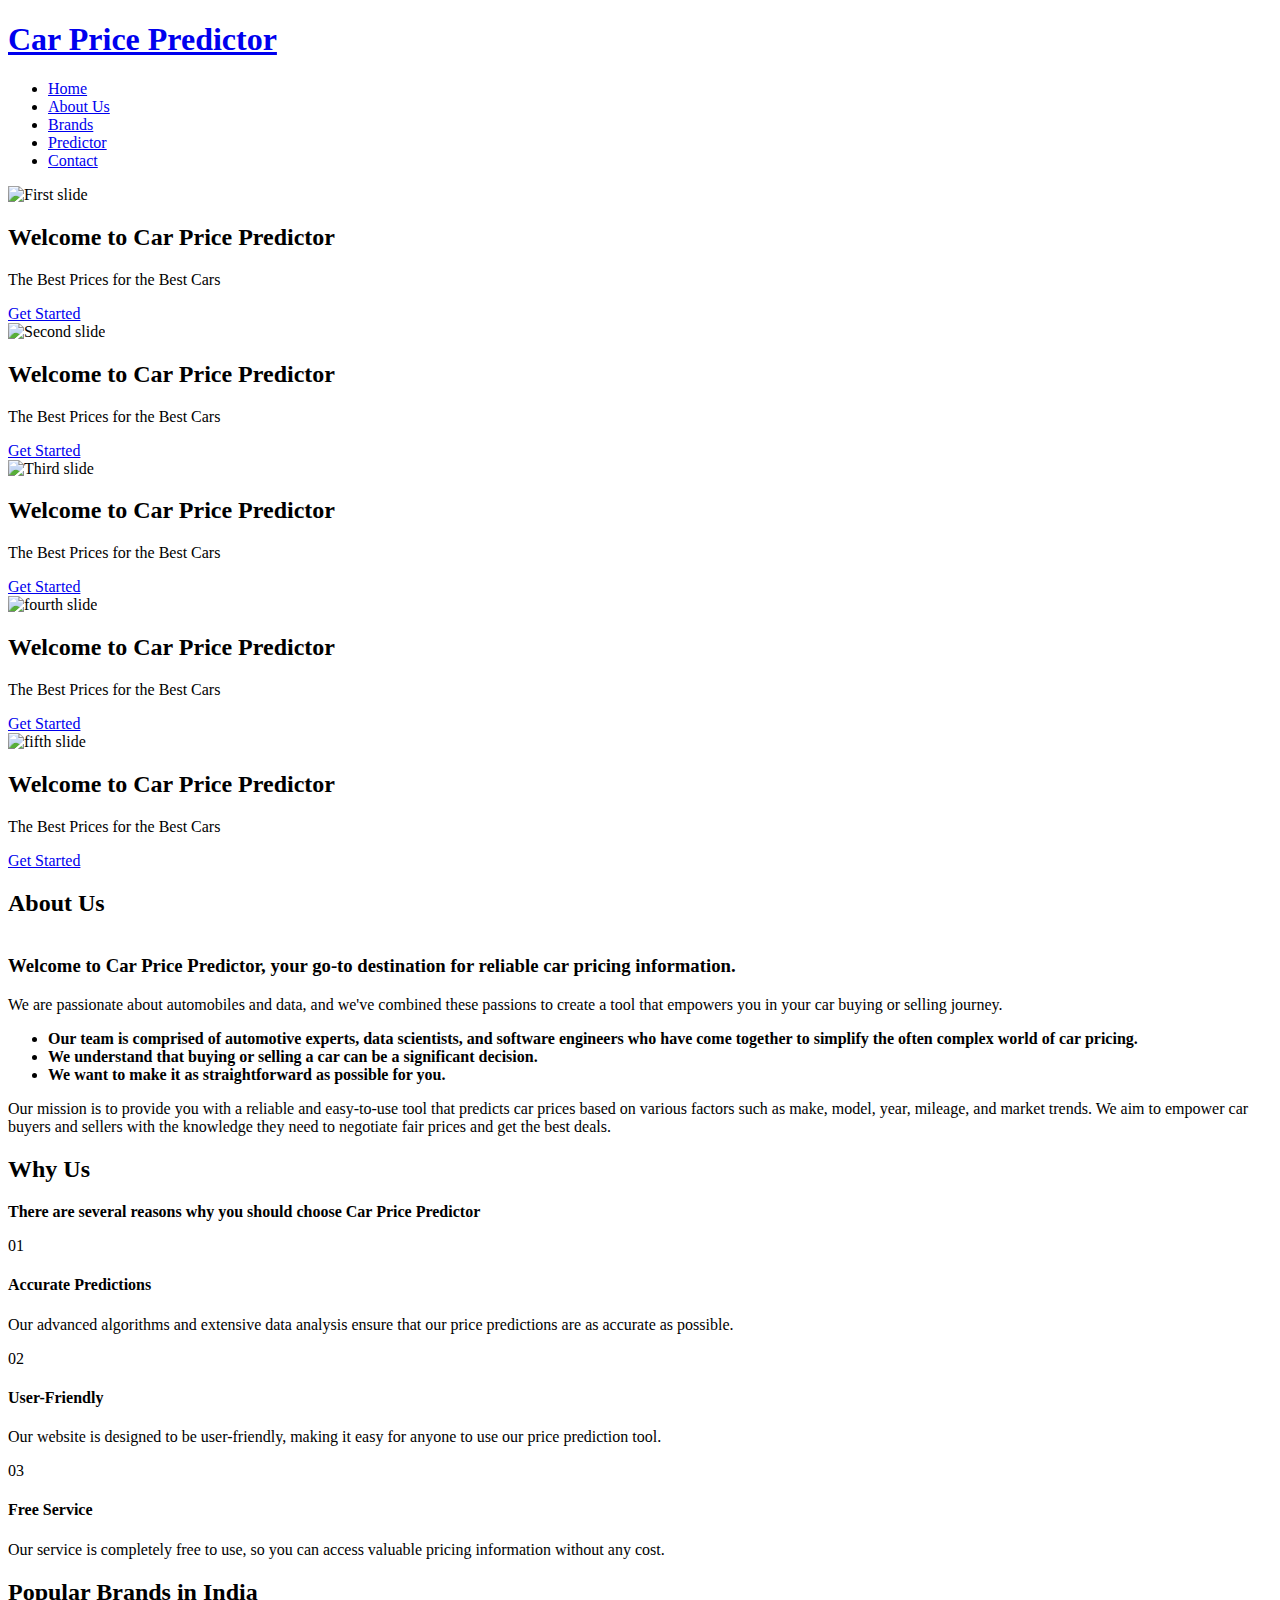
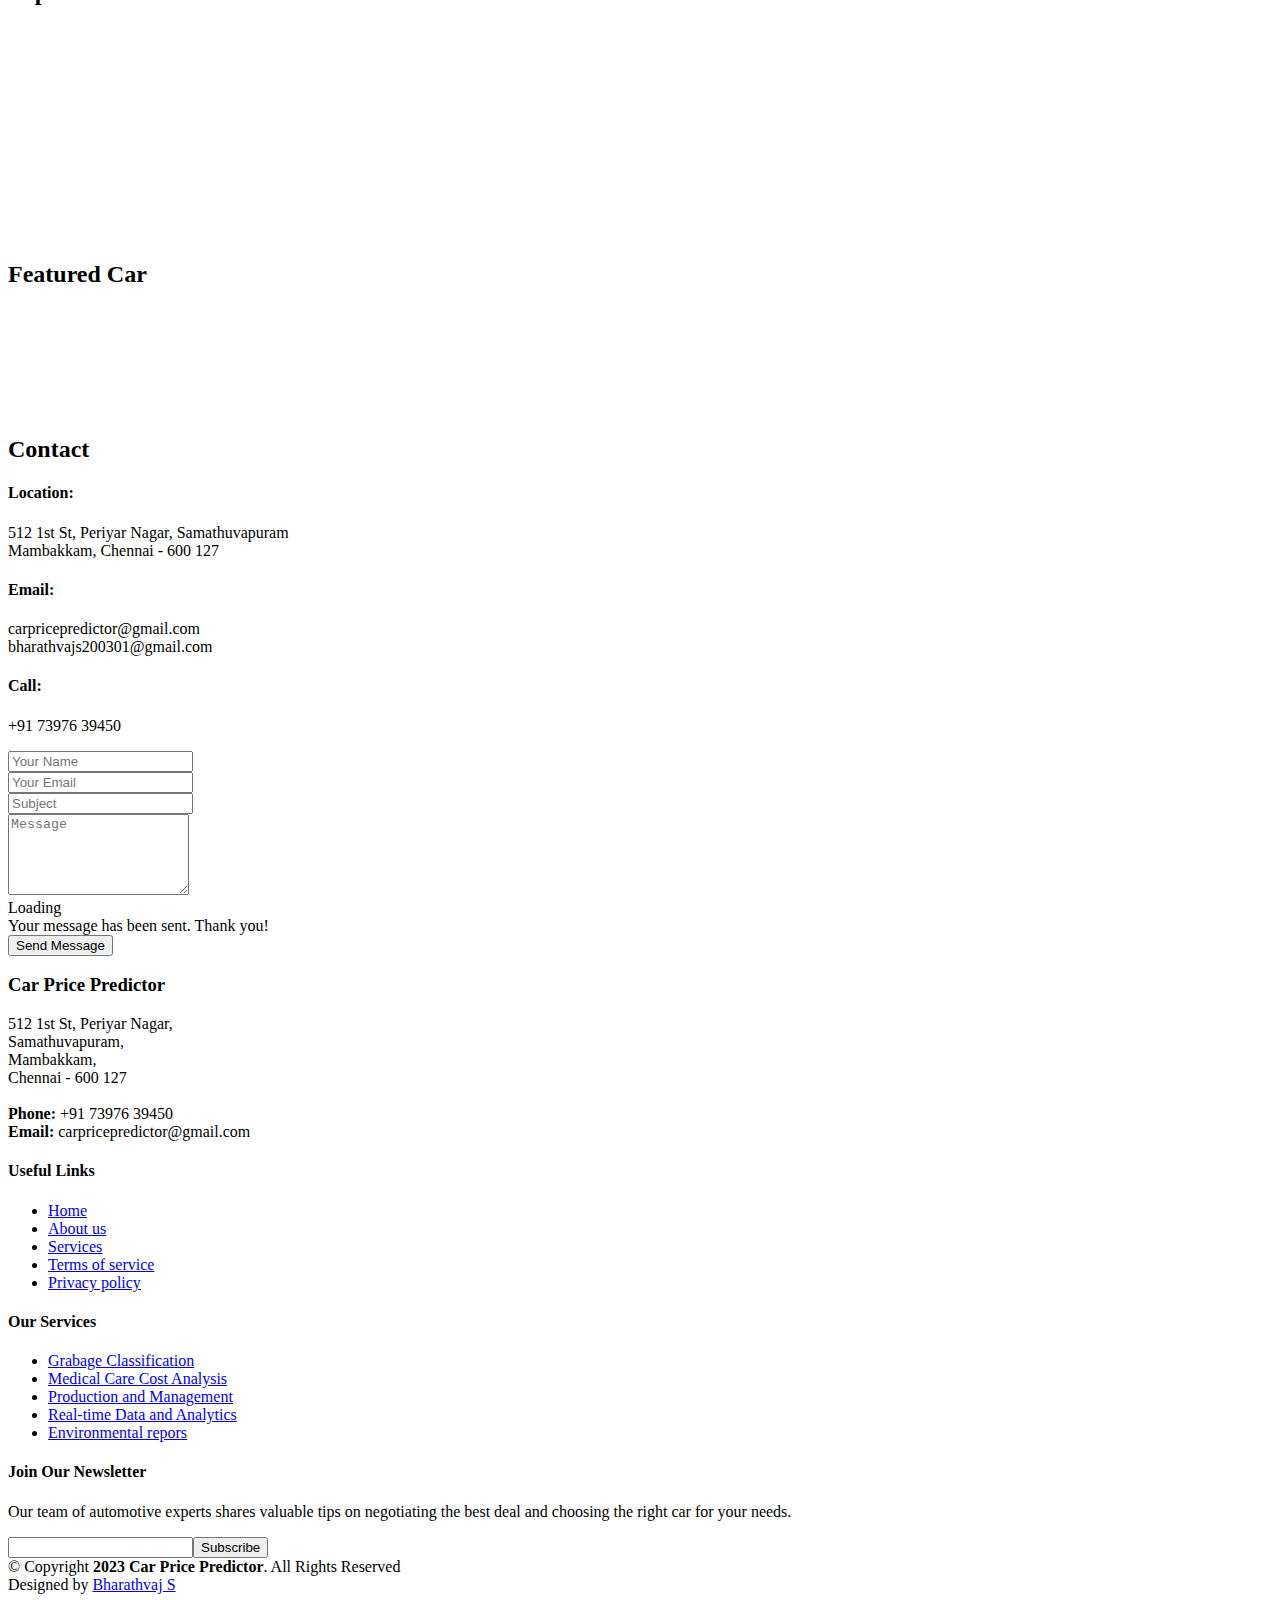
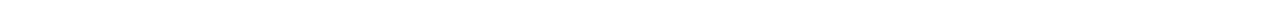
==== templates/index.html @ ea506d55 "Add files via upload" ====
<!DOCTYPE html>
<html lang="en">

<head>
  <meta charset="utf-8">
  <meta content="width=device-width, initial-scale=1.0" name="viewport">

  <title>Car Price Prediction</title>
  <meta content="" name="description">
  <meta content="" name="keywords">


  
  <!-- Favicons -->
  <link href="static/img/car.jpg" rel="icon">
  <link href="static/img/apple-touch-icon.png" rel="apple-touch-icon">

  <!-- Google Fonts -->
  <link href="https://fonts.googleapis.com/css?family=Open+Sans:300,300i,400,400i,600,600i,700,700i|Raleway:300,300i,400,400i,500,500i,600,600i,700,700i|Poppins:300,300i,400,400i,500,500i,600,600i,700,700i" rel="stylesheet">

  <!-- Vendor CSS Files -->
  <link href="static/vendor/aos/aos.css" rel="stylesheet">
  <link href="static/vendor/bootstrap/css/bootstrap.min.css" rel="stylesheet">
  <link href="static/vendor/bootstrap-icons/bootstrap-icons.css" rel="stylesheet">
  <link href="static/vendor/boxicons/css/boxicons.min.css" rel="stylesheet">
  <link href="static/vendor/glightbox/css/glightbox.min.css" rel="stylesheet">
  <link href="static/vendor/swiper/swiper-bundle.min.css" rel="stylesheet">

  <!-- Template Main CSS File -->
  <link href="static/css/style.css" rel="stylesheet">


</head>

<body>

  <!-- ======= Header ======= -->
  <header id="header" class="d-flex align-items-center">
    <div class="container d-flex align-items-center justify-content-between">

      <h1 class="logo"><a href="/">Car Price Predictor</a></h1>
      <!-- Uncomment below if you prefer to use an image logo -->
      <!-- <a href="index.html" class="logo"><img src="static/img/logo.png" alt="" class="img-fluid"></a>-->

      <nav id="navbar" class="navbar">
        <ul>
          <li><a class="nav-link scrollto active" href="#hero">Home</a></li>
          <li><a class="nav-link scrollto" href="#about">About Us</a></li>
          <li><a class="nav-link scrollto " href="#brands">Brands</a></li>
          <li><a class="nav-link scrollto " href="/prediction">Predictor</a></li>
          <li><a class="nav-link scrollto" href="#contact">Contact</a></li>
        </ul>
        <i class="bi bi-list mobile-nav-toggle"></i>
      </nav><!-- .navbar -->
      <div class="header-social-links d-flex">
        <a href="#" class="twitter"><i class="bu bi-twitter"></i></a>
        <a href="#" class="facebook"><i class="bu bi-facebook"></i></a>
        <a href="#" class="instagram"><i class="bu bi-instagram"></i></a>
        <a href="#" class="linkedin"><i class="bu bi-linkedin"></i></i></a>
      </div>
    </div>
  </header><!-- End Header -->

   <!-- ======= Hero Section ======= -->
   <section id="hero">
    <div id="heroCarousel" data-bs-interval="5000" class="carousel slide carousel-fade" data-bs-ride="carousel">

      <div class="carousel-inner" role="listbox">


        <!-- Slide 1 -->
        <div class="carousel-item active" >
          <img
            class="d-block w-100"
            height="650px"
            src="https://miro.medium.com/v2/resize:fit:828/format:webp/1*ftnM93QhlS0A7I55QegbrA.jpeg"
            alt="First slide"
          />
          <div class="carousel-container">
            <div class="carousel-content animate__animated animate__fadeInUp">
              <h2><centre>Welcome to <span>Car Price Predictor</span></centre></h2>
              <p>The Best Prices for the Best Cars</p>
              <div class="text-center"><a href="#about" class="btn-get-started">Get Started</a></div>
            </div>
          </div>
        </div>

        <!-- Slide 2 -->
        <div class="carousel-item">
          <img
          class="d-block w-100"
          height="650px"
          src="https://wallpaperaccess.com/full/94336.jpg"
          alt="Second slide"
        />
          <div class="carousel-container">
            <div class="carousel-content animate__animated animate__fadeInUp">
              <h2><centre>Welcome to Car Price Predictor</centre></h2>
              <p>The Best Prices for the Best Cars</p>
              <div class="text-center"><a href="#about" class="btn-get-started">Get Started</a></div>
            </div>
          </div>
        </div>

        <!-- Slide 3 -->
        <div class="carousel-item" >
          <img
            class="d-block w-100"
            src="https://images.unsplash.com/photo-1619767889550-28064966d63d?ixlib=rb-4.0.3&ixid=M3wxMjA3fDB8MHxwaG90by1wYWdlfHx8fGVufDB8fHx8fA%3D%3D&auto=format&fit=crop&w=870&q=80"
            height="650px"
            alt="Third slide"
          />
          <div class="carousel-container">
            <div class="carousel-content animate__animated animate__fadeInUp">
              <h2>Welcome to Car Price Predictor</h2>
              <p>The Best Prices for the Best Cars</p>
              <div class="text-center"><a href="#about" class="btn-get-started">Get Started</a></div>
            </div>
          </div>
        </div>
        
        <!-- Slide 4 -->
        <div class="carousel-item" >
          <img
            class="d-block w-100"
            height="650px"
            src="https://images.unsplash.com/photo-1592840062661-a5a7f78e2056?ixlib=rb-4.0.3&ixid=M3wxMjA3fDB8MHxwaG90by1wYWdlfHx8fGVufDB8fHx8fA%3D%3D&auto=format&fit=crop&w=1032&q=80"
            alt="fourth slide"
          />
          <div class="carousel-container">
            <div class="carousel-content animate__animated animate__fadeInUp" >
              <h2>Welcome to Car Price Predictor</h2>
              <p>The Best Prices for the Best Cars</p>
              <div class="text-center"><a href="#about" class="btn-get-started">Get Started</a></div>
            </div>
          </div>
        </div>
        
        <!-- Slide 5 -->
         <div class="carousel-item" >
          <img
          class="d-block w-100"
          height="650px"
          src="https://wallpaperaccess.com/full/94343.jpg"
          alt="fifth slide"
        />
          <div class="carousel-container">
            <div class="carousel-content animate__animated animate__fadeInUp" >
              <h2>Welcome to Car Price Predictor</h2>
              <p>The Best Prices for the Best Cars</p>
              <div class="text-center"><a href="#about" class="btn-get-started">Get Started</a></div>
            </div>
          </div>
        </div>
        
      </div>

      <a class="carousel-control-prev" href="#heroCarousel" role="button" data-bs-slide="prev">
        <span class="carousel-control-prev-icon bi bi-chevron-left" aria-hidden="true"></span>
      </a>

      <a class="carousel-control-next" href="#heroCarousel" role="button" data-bs-slide="next">
        <span class="carousel-control-next-icon bi bi-chevron-right" aria-hidden="true"></span>
      </a>

      <ol class="carousel-indicators" id="hero-carousel-indicators"></ol>


    </div>
  </section><!-- End Hero -->

  <main id="main">

    <!-- ======= About Section ======= -->
    <section id="about" class="about">
      <div class="container">
        <div class="section-title">
          <h2>About Us</h2>

        </div>
        <div class="row">
          <div class="col-lg-6 order-1 order-lg-2" data-aos="fade-left" style="display: flex; align-items: center;">
            <img src="static\img\Images\CarImage5.jpg" class="img-fluid" alt="">
          </div>
          <div class="col-lg-6 pt-4 pt-lg-0 order-2 order-lg-1 content" data-aos="fade-right">
            <h3>Welcome to Car Price Predictor, your go-to destination for reliable car pricing information.</h3>
            <p>
              We are passionate about automobiles and data, and we've combined these passions to create a tool that empowers you in your car buying or selling journey.
            </p>
            <ul>
              <li><i class="bi bi-check-circle"></i> <b>Our team is comprised of automotive experts, data scientists, and software engineers who have come together to simplify the often complex world of car pricing.</b></li>
              <li><i class="bi bi-check-circle"></i> <b>We understand that buying or selling a car can be a significant decision.</b></li>
              <li><i class="bi bi-check-circle"></i> <b>We want to make it as straightforward as possible for you.</b></li>
            </ul>
            <p>
              Our mission is to provide you with a reliable and easy-to-use tool that predicts car prices based on various factors such as make, model, year, mileage, and market trends. We aim to empower car buyers and sellers with the knowledge they need to negotiate fair prices and get the best deals.
            </p>
          </div>
        </div>

      </div>
    </section><!-- End About Section -->

    <!-- ======= Why Us Section ======= -->
    <section id="why-us" class="why-us">
      <div class="container">
        <div class="section-title">
          
          <h2>Why Us</h2>
          <p><b>There are several reasons why you should choose Car Price Predictor</b></p>
        </div>
        <div class="row">

          <div class="col-lg-4 mt-4 mt-lg-0" >
            <div class="box">
              <span>01</span>
              <h4>Accurate Predictions</h4>
              <p>Our advanced algorithms and extensive data analysis ensure that our price predictions are as accurate as possible.</p>
            </div>
          </div>

          <div class="col-lg-4 mt-4 mt-lg-0"  >
            <div class="box">
              <span>02</span>
              <h4>User-Friendly</h4>
              <p>Our website is designed to be user-friendly, making it easy for anyone to use our price prediction tool.</p>
            </div>
          </div>

          <div class="col-lg-4 mt-4 mt-lg-0"  >
            <div class="box">
              <span>03</span>
              <h4>Free Service</h4>
              <p>Our service is completely free to use, so you can access valuable pricing information without any cost.</p>
            </div>
          </div>

        </div>

      </div>
    </section><!-- End Why Us Section -->

    <!-- ======= Popular Brands in India Section ======= -->
    <section id="brands" class="brands">
      <div class="container" data-aos="zoom-in">
        <div class="section-title">
        
          <h2>Popular Brands in India</h2>
          
        </div>
        <div class="row d-flex align-items-center">

          <div class="col-lg-2 col-md-4 col-6">
            <img src="static\img\brands\brand-logo-2.jpeg" class="img-fluid" alt="">
          </div>

          <div class="col-lg-2 col-md-4 col-6">
            <img src="static\img\brands\brand-logo-1.png" class="img-fluid" alt="">
          </div>

          <div class="col-lg-2 col-md-4 col-6">
            <img src="static\img\brands\brand-logo-3.png" class="img-fluid" alt="">
          </div>

          <div class="col-lg-2 col-md-4 col-6">
            <img src="static\img\brands\brand-logo-7.png" class="img-fluid" alt="">
          </div>

          <div class="col-lg-2 col-md-4 col-6">
            <img src="static\img\brands\brand-logo-8.jpg" class="img-fluid" alt="">
          </div>

          <div class="col-lg-2 col-md-4 col-6">
            <img src="static\img\brands\brand-logo-9.png" class="img-fluid" alt="">
          </div>

          <div class="col-lg-2 col-md-4 col-6">
            <img src="static/img/brands/brand-logo-4.png" class="img-fluid" alt="">
          </div>

          <div class="col-lg-2 col-md-4 col-6">
            <img src="static\img\brands\brand-logo-5.jpg" class="img-fluid" alt="">
          </div>

          <div class="col-lg-2 col-md-4 col-6">
            <img src="static\img\brands\brand-logo-6.png" class="img-fluid" alt="">
          </div>

          <div class="col-lg-2 col-md-4 col-6">
            <img src="static\img\brands\brand-logo-10.png" class="img-fluid" alt="">
          </div>

          <div class="col-lg-2 col-md-4 col-6">
            <img src="static\img\brands\brand-logo-11.jpg" class="img-fluid" alt="">
          </div>

          <div class="col-lg-2 col-md-4 col-6">
            <img src="static\img\brands\brand-logo-12.png" class="img-fluid" alt="">
          </div>

        </div>

      </div>
    </section><!-- End brands Section -->

    <!-- ======= Featured Car ======= -->
    <section id="feauredcar" class="feauredcar">
      <div class="container">

        <div class="section-title">
        
          <h2>Featured Car</h2>
         
        </div>

        <div class="row">
          <div class="col-lg-4 col-md-6 d-flex align-items-stretch" >
            <div class="icon-box">
              <!-- <div class="icon"><i class="bx bxl-dribbble"></i></div> -->
              <img src="static\img\Featuredcars\car1.jpg" class="img-fluid" alt="">
            </div>
          </div>

          <div class="col-lg-4 col-md-6 d-flex align-items-stretch mt-4 mt-md-0"  >
            <div class="icon-box">
              <!-- <div class="icon"><i class="bx bx-file"></i></div> -->
              <img src="static\img\Featuredcars\car2.jpg" class="img-fluid" alt="">
            </div>
          </div>

          <div class="col-lg-4 col-md-6 d-flex align-items-stretch mt-4 mt-lg-0"  >
            <div class="icon-box">
              <!-- <div class="icon"><i class="bx bx-tachometer"></i></div> -->
              <img src="static\img\Featuredcars\car3.jpg" class="img-fluid" alt="">
            </div>
          </div>

          <div class="col-lg-4 col-md-6 d-flex align-items-stretch mt-4"  data-aos-delay="450">
            <div class="icon-box">
              <!-- <div class="icon"><i class="bx bx-world"></i></div> -->
              <img src="static\img\Featuredcars\car4.jpg" class="img-fluid" alt="">
            </div>
          </div>

          <div class="col-lg-4 col-md-6 d-flex align-items-stretch mt-4"  data-aos-delay="600">
            <div class="icon-box">
              <!-- <div class="icon"><i class="bx bx-slideshow"></i></div> -->
              <img src="static\img\Featuredcars\car5.jpg" class="img-fluid" alt="">
            </div>
          </div>

          <div class="col-lg-4 col-md-6 d-flex align-items-stretch mt-4"  data-aos-delay="750">
            <div class="icon-box">
              <!-- <div class="icon"><i class="bx bx-arch"></i></div> -->
              <img src="static\img\Featuredcars\car6.jpg" class="img-fluid" alt="">
            </div>
          </div>

        </div>

      </div>
    </section><!-- End Featured Car Section -->

    <!-- ======= Contact Section ======= -->
    <section id="contact" class="contact">
      <div class="container">

        <div class="section-title">
      
          <h2>Contact</h2>
        </div>

        <div class="row justify-content-center" >
          <div class="col-lg-10">

            <div class="info-wrap">
              <div class="row">
                <div class="col-lg-4 info">
                  <i class="bi bi-geo-alt"></i>
                  <h4>Location:</h4>
                  <p>512 1st St, Periyar Nagar, Samathuvapuram<br>Mambakkam, Chennai - 600 127</p>
                </div>
  
                <div class="col-lg-4 info mt-4 mt-lg-0">
                  <i class="bi bi-envelope"></i>
                  <h4>Email:</h4>
                  <p>carpricepredictor@gmail.com<br>bharathvajs200301@gmail.com</p>
                </div>
  
                <div class="col-lg-4 info mt-4 mt-lg-0">
                  <i class="bi bi-phone"></i>
                  <h4>Call:</h4>
                  <p>+91 73976 39450</p>
                </div>
              </div>
            </div>
  
          </div>
  
        </div>

        <div class="row mt-5 justify-content-center" >
        <div class="col-lg-10">
          <form action="forms/contact.php" method="post" role="form" class="php-email-form">
            <div class="row">
              <div class="col-md-6 form-group">
                <input type="text" name="name" class="form-control" id="name" placeholder="Your Name" required>
              </div>
              <div class="col-md-6 form-group mt-3 mt-md-0">
                <input type="email" class="form-control" name="email" id="email" placeholder="Your Email" required>
              </div>
            </div>
            <div class="form-group mt-3">
              <input type="text" class="form-control" name="subject" id="subject" placeholder="Subject" required>
            </div>
            <div class="form-group mt-3">
              <textarea class="form-control" name="message" rows="5" placeholder="Message" required></textarea>
            </div>
            <div class="my-3">
              <div class="loading">Loading</div>
              <div class="error-message"></div>
              <div class="sent-message">Your message has been sent. Thank you!</div>
            </div>
            <div class="text-center"><button type="submit">Send Message</button></div>
          </form>
        </div>


        </div>

      </div>
    </section>
    <!-- End Contact Section -->

  </main><!-- End #main -->

  <!-- ======= Footer ======= -->
  <footer id="footer">
    <div class="footer-top">
      <div class="container">
        <div class="row">

          <div class="col-lg-4 col-md-6">
            <div class="footer-info">
              <h3>Car Price Predictor</h3>
              <p>
                  512 1st St, Periyar Nagar,<br>
                  Samathuvapuram,<br>Mambakkam,<br> 
                  Chennai - 600 127<br><br>
                  <strong>Phone:</strong> +91 73976 39450<br>
                  <strong>Email:</strong> carpricepredictor@gmail.com<br>
              </p>
              <div class="social-links mt-3">
                <a href="#" class="twitter"><i class="bx bxl-twitter"></i></a>
                <a href="#" class="facebook"><i class="bx bxl-facebook"></i></a>
                <a href="#" class="instagram"><i class="bx bxl-instagram"></i></a>
                <a href="#" class="google-plus"><i class="bx bxl-skype"></i></a>
                <a href="#" class="linkedin"><i class="bx bxl-linkedin"></i></a>
              </div>
            </div>
          </div>

          <div class="col-lg-2 col-md-6 footer-links">
            <h4>Useful Links</h4>
            <ul>
              <li><i class="bx bx-chevron-right"></i> <a href="/">Home</a></li>
              <li><i class="bx bx-chevron-right"></i> <a href="#about-us">About us</a></li>
              <li><i class="bx bx-chevron-right"></i> <a href="#">Services</a></li>
              <li><i class="bx bx-chevron-right"></i> <a href="#">Terms of service</a></li>
              <li><i class="bx bx-chevron-right"></i> <a href="#">Privacy policy</a></li>
            </ul>
          </div>

          <div class="col-lg-2 col-md-6 footer-links">
            <h4>Our Services</h4>
            <ul>
              <li><i class="bx bx-chevron-right"></i> <a href="#">Grabage Classification</a></li>
              <li><i class="bx bx-chevron-right"></i> <a href="#">Medical Care Cost Analysis</a></li>
              <li><i class="bx bx-chevron-right"></i> <a href="#">Production and Management</a></li>
              <li><i class="bx bx-chevron-right"></i> <a href="#">Real-time Data and Analytics</a></li>
              <li><i class="bx bx-chevron-right"></i> <a href="#">Environmental repors</a></li>
            </ul>
          </div>

          <div class="col-lg-4 col-md-6 footer-newsletter">
            <h4>Join Our Newsletter</h4>
            <p>Our team of automotive experts shares valuable tips on negotiating the best deal and choosing the right car for your needs.</p>
            <form action="" method="post">
              <input type="email" name="email"><input type="submit" value="Subscribe">
            </form>

          </div>

        </div>
      </div>
    </div>

    <div class="container">
      <div class="copyright">
        &copy; Copyright <strong><span>2023 Car Price Predictor</span></strong>. All Rights Reserved
      </div>
      <div class="credits">
       
        Designed by <a href="www.linkedin.com/in/bharathvaj-saravanan-ab21001b4">Bharathvaj S</a>
      </div>
    </div>
  </footer><!-- End Footer -->

  <a href="#" class="back-to-top d-flex align-items-center justify-content-center"><i class="bi bi-arrow-up-short"></i></a>
  <div id="preloader"></div>

  <!-- Vendor JS Files -->
  <script src="static/vendor/aos/aos.js"></script>
  <script src="static/vendor/bootstrap/js/bootstrap.bundle.min.js"></script>
  <script src="static/vendor/glightbox/js/glightbox.min.js"></script>
  <script src="static/vendor/isotope-layout/isotope.pkgd.min.js"></script>
  <script src="static/vendor/swiper/swiper-bundle.min.js"></script>
  <script src="static/vendor/php-email-form/validate.js"></script>

  <!-- Template Main JS File -->
  <script src="static\js\main.js"></script>

</body>

</html>
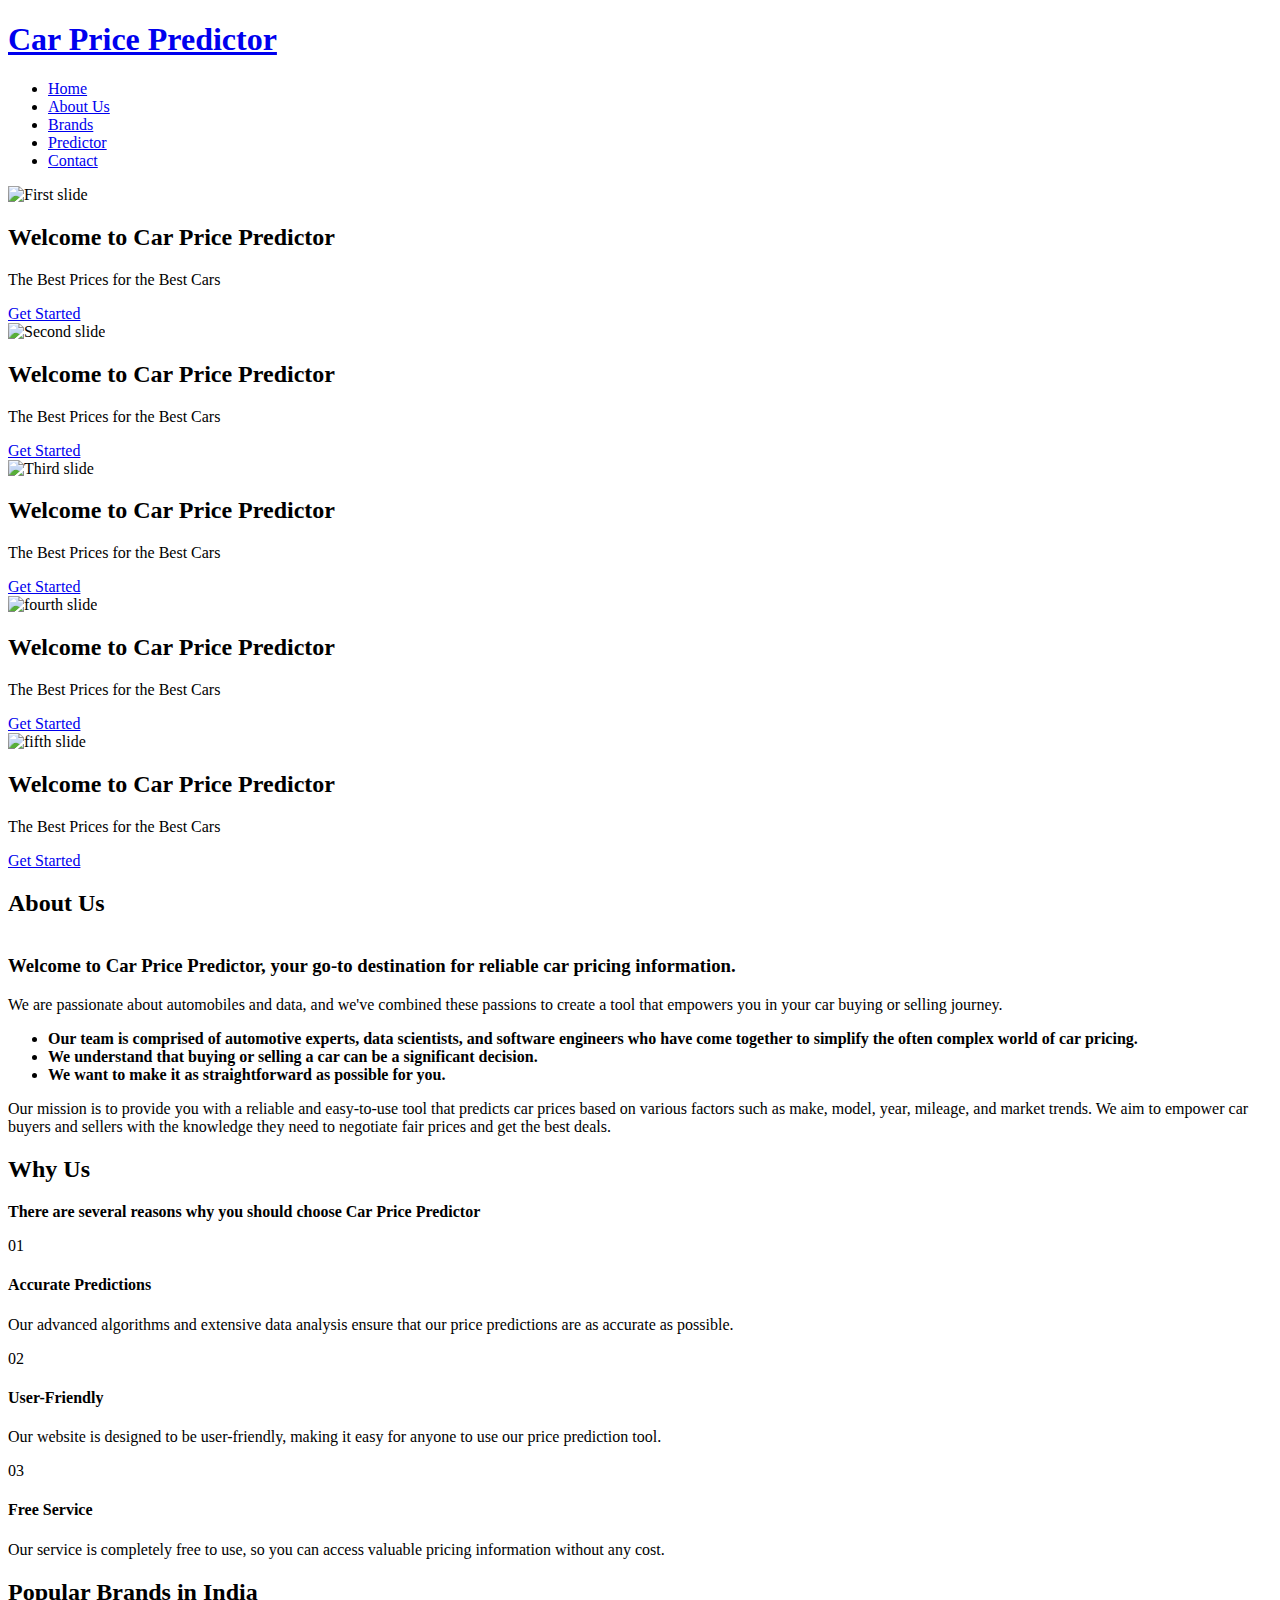
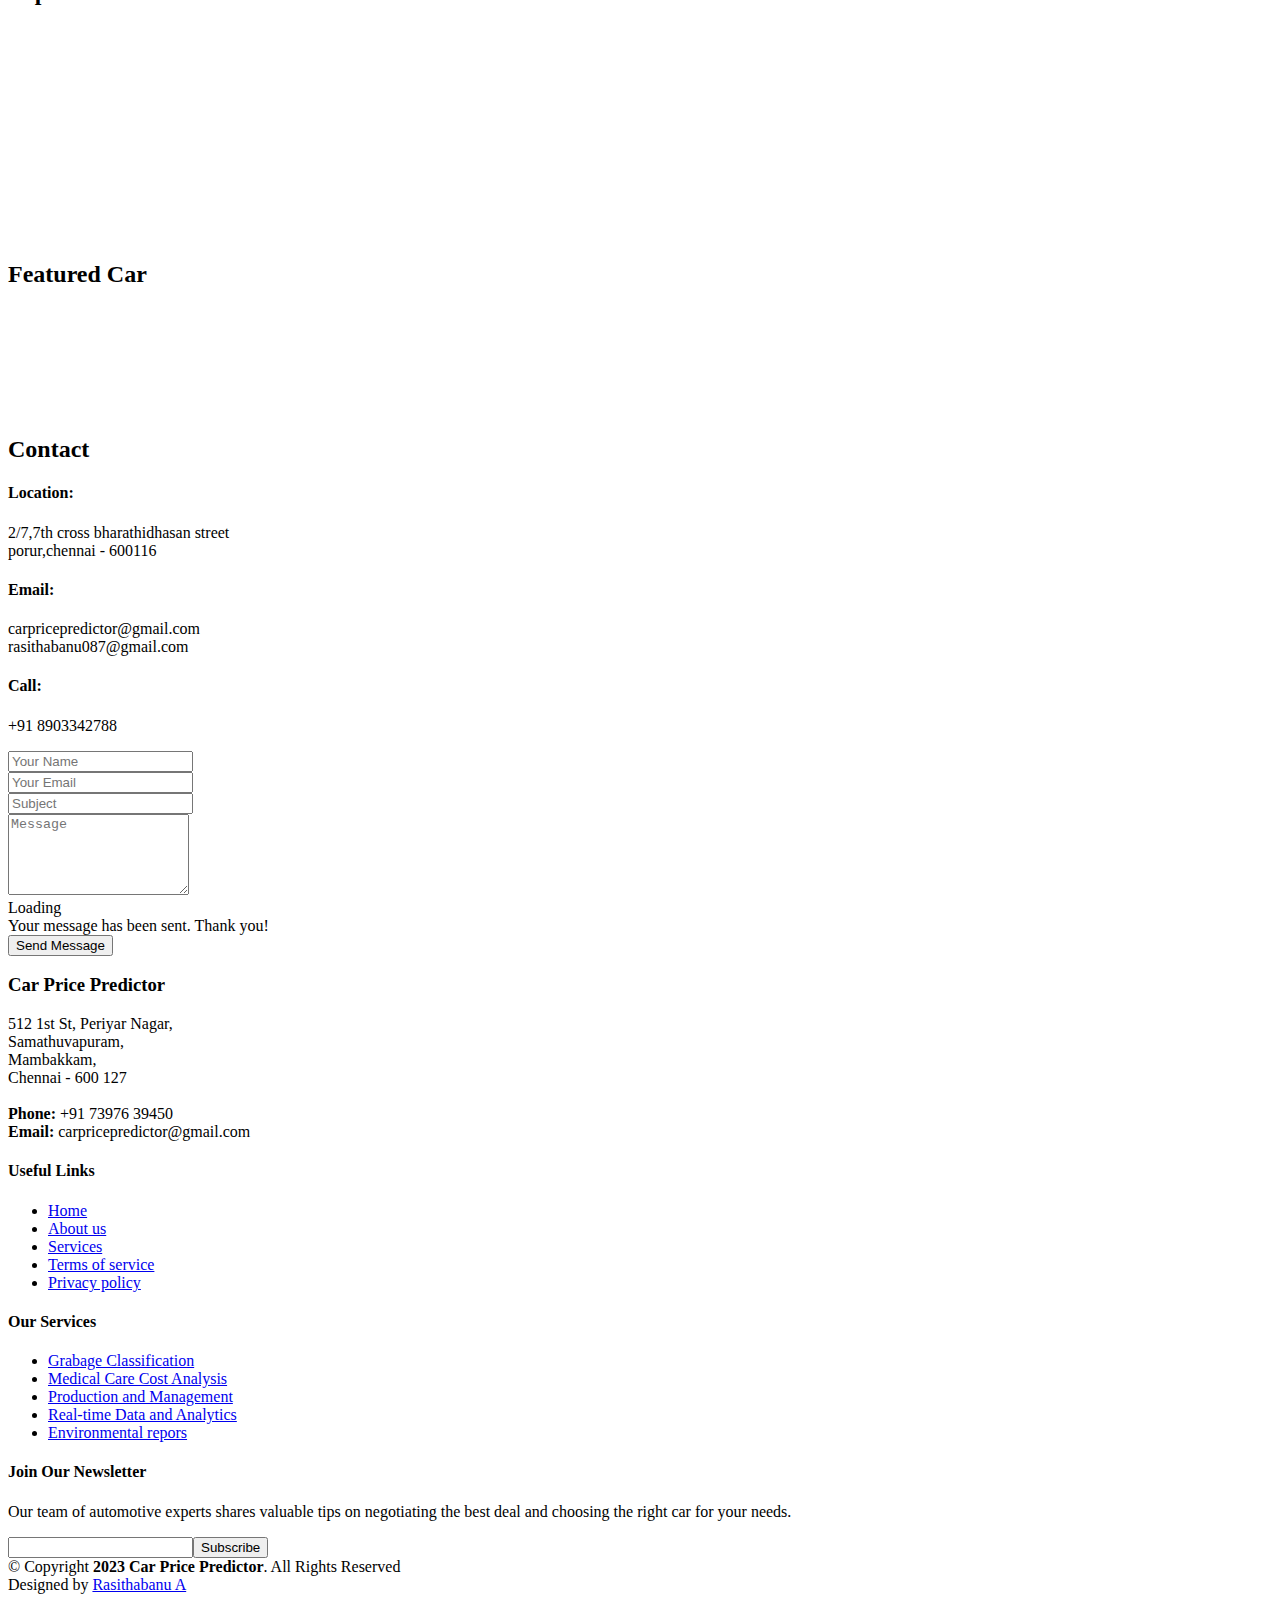
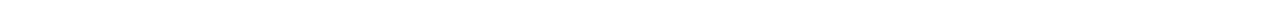
==== commit 15f4c02e: "Add files via upload" ====
--- a/templates/index.html
+++ b/templates/index.html
@@ -378,19 +378,19 @@
                 <div class="col-lg-4 info">
                   <i class="bi bi-geo-alt"></i>
                   <h4>Location:</h4>
-                  <p>512 1st St, Periyar Nagar, Samathuvapuram<br>Mambakkam, Chennai - 600 127</p>
+                  <p>2/7,7th cross  bharathidhasan street<br> porur,chennai - 600116</p>
                 </div>
   
                 <div class="col-lg-4 info mt-4 mt-lg-0">
                   <i class="bi bi-envelope"></i>
                   <h4>Email:</h4>
-                  <p>carpricepredictor@gmail.com<br>bharathvajs200301@gmail.com</p>
+                  <p>carpricepredictor@gmail.com<br>rasithabanu087@gmail.com</p>
                 </div>
   
                 <div class="col-lg-4 info mt-4 mt-lg-0">
                   <i class="bi bi-phone"></i>
                   <h4>Call:</h4>
-                  <p>+91 73976 39450</p>
+                  <p>+91 8903342788 </p>
                 </div>
               </div>
             </div>
@@ -501,7 +501,7 @@
       </div>
       <div class="credits">
        
-        Designed by <a href="www.linkedin.com/in/bharathvaj-saravanan-ab21001b4">Bharathvaj S</a>
+        Designed by <a href="https://www.linkedin.com/in/rasithabanu-a-5604a2247">Rasithabanu A</a>
       </div>
     </div>
   </footer><!-- End Footer -->
